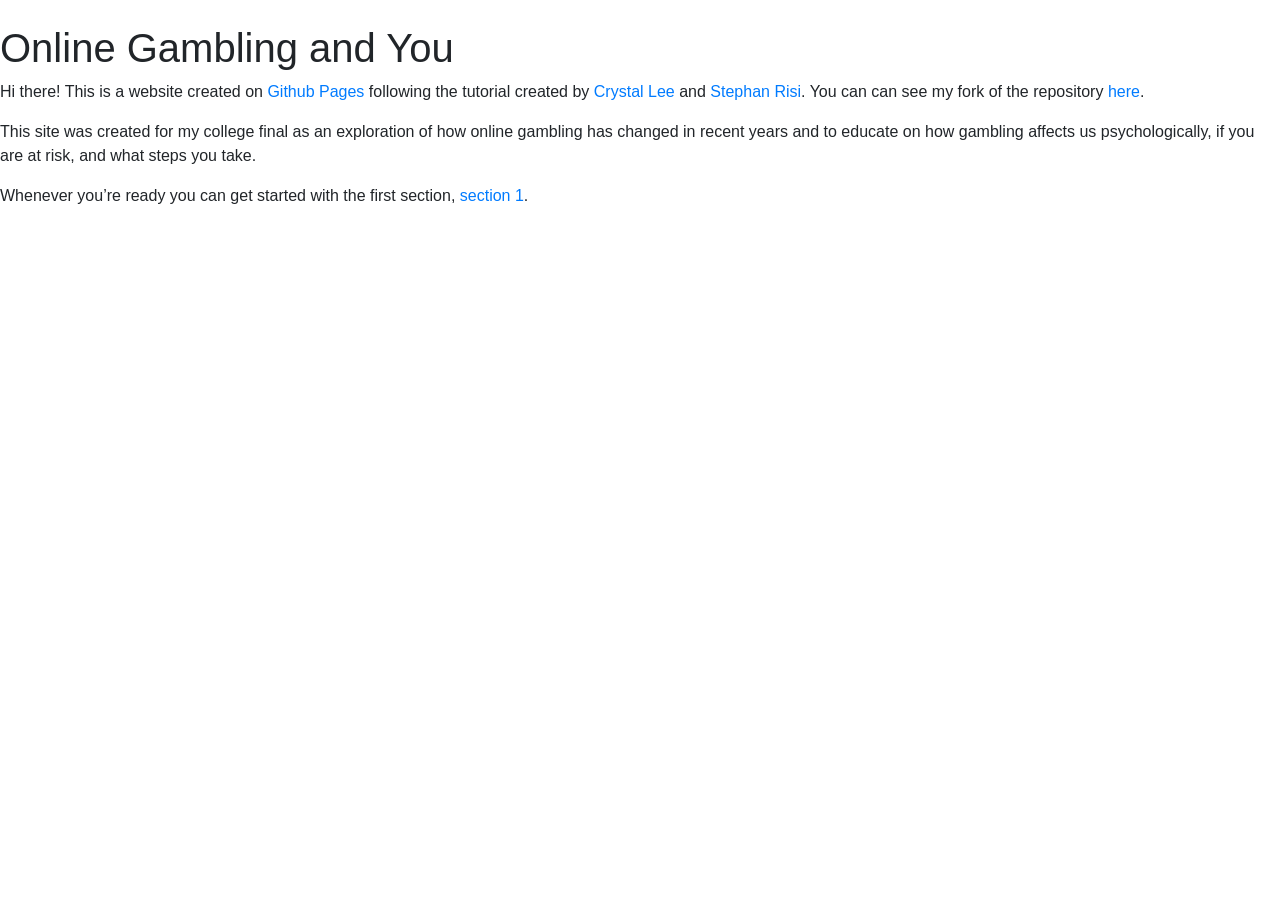
==== index.html @ c944c862 "Updated page 1 body paragraphs html" ====
<!DOCTYPE html>
<html lang="en">


<!--The head contains metadata about our page and it's the place where we can load css files (for -->
<!--styling) and javascript files.-->
<head>

    <meta name="author" content="Stephan Risi">
    <meta charset="utf-8">
    <!--<meta name="viewport" content="width=device-width, initial-scale=1, shrink-to-fit=no">-->

    <!-- Load JQuery and Bootstrap. They are javascript library that handle the layouting for us.-->
    <link rel="stylesheet" href="https://stackpath.bootstrapcdn.com/bootstrap/4.3.1/css/bootstrap.min.css" integrity="sha384-ggOyR0iXCbMQv3Xipma34MD+dH/1fQ784/j6cY/iJTQUOhcWr7x9JvoRxT2MZw1T" crossorigin="anonymous">
    <script src="https://code.jquery.com/jquery-3.4.1.min.js" integrity="sha256-CSXorXvZcTkaix6Yvo6HppcZGetbYMGWSFlBw8HfCJo=" crossorigin="anonymous"></script><script src="https://cdnjs.cloudflare.com/ajax/libs/popper.js/1.14.7/umd/popper.min.js" integrity="sha384-UO2eT0CpHqdSJQ6hJty5KVphtPhzWj9WO1clHTMGa3JDZwrnQq4sF86dIHNDz0W1" crossorigin="anonymous"></script>
    <script src="https://stackpath.bootstrapcdn.com/bootstrap/4.3.1/js/bootstrap.min.js" integrity="sha384-JjSmVgyd0p3pXB1rRibZUAYoIIy6OrQ6VrjIEaFf/nJGzIxFDsf4x0xIM+B07jRM" crossorigin="anonymous"></script>

    <!--Set the title for the page-->
    <title>Online Gambling and You</title>

    <!-- The nav bar remains the same for every page, so by defining it in only one file, we only
     need to edit it in one place when we make changes to it. -->
    <script> $(function(){$("#header").load("header.html");});</script>

    <!-- Import the css file, which defines how our website looks -->
    <link href="css/main.css" rel="stylesheet">

</head>


<!--We define the elements that we actually want to display in the body element-->
<body>

    <!--This element is a placeholder for the header with the navbar, which we load above-->
    <div id="header"></div>

    <!--a div (for division) defines a section of the page. By giving the div below (which contains-->
    <!--all of the text the class "column", we can control, for example, how large the borders to the-->
    <!--left and right of the page should be.-->
    <div class="column">
        <!--And with that, we can finally display the actual text on the website:-->

        <!--h1 stands for heading 1, the largest kind of header. You can add smaller headings with h2, h3 etc.-->
﻿       <h1>Online Gambling and You</h1>

        <!--p stands for paragraph, the main text building blocks we're working with.-->
        <p>Hi there! This is a website created on

            <!--This is a link. It contains the website we link to as a href (hypertext reference)-->
            <!--as well as the clickable link text. Here, we're linking to pages.github.com and display -->
            <!--the term Github Pages-->
            <!-- Here's how links work generally: <a href="website-we-link.to">Clickable link text</a>-->
            <a href="https://pages.github.com/">Github Pages</a>

            following the tutorial created by <a href="http://web.mit.edu/crystall/www/">Crystal Lee</a> and
            <a href="http://stanford.edu/~risi/">Stephan Risi</a>. You can can see my fork of the repository 
            <a href="https://github.com/Dajustus99/Dajustus99.github.io">here</a>.
        </p>

        <p>
           This site was created for my college final as an exploration of how online gambling has changed in recent
            years and to educate on how gambling affects us psychologically, if you are at risk, and what steps you 
            take.
        </p>

        <p>
            Whenever you’re ready you can get started with the first section,
            <a href="setup.html">section 1</a>.
        </p>

    </div>
</body>
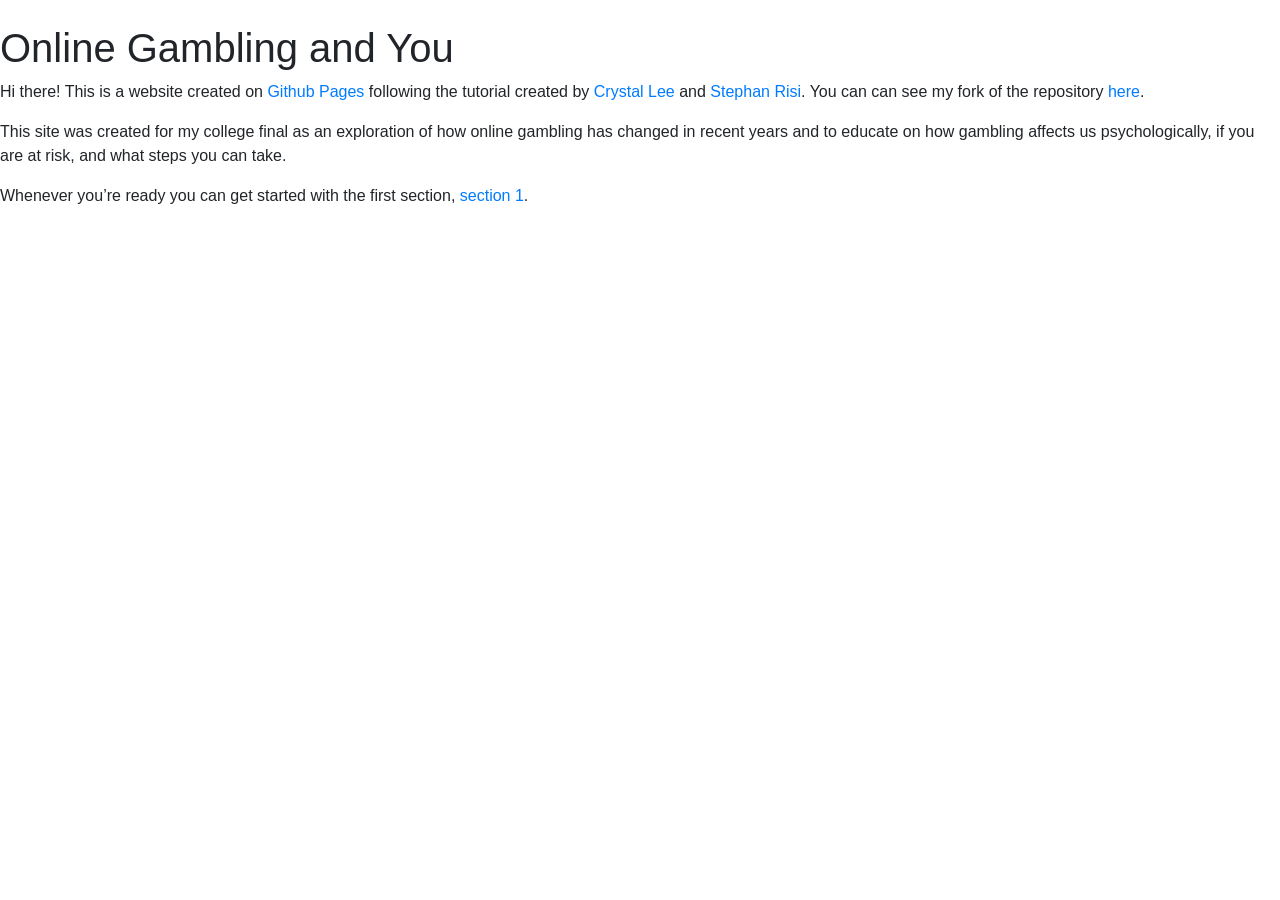
==== commit 14f5e94a: "Update index.html" ====
--- a/index.html
+++ b/index.html
@@ -59,7 +59,7 @@
 
         <p>
            This site was created for my college final as an exploration of how online gambling has changed in recent
-            years and to educate on how gambling affects us psychologically, if you are at risk, and what steps you 
+            years and to educate on how gambling affects us psychologically, if you are at risk, and what steps you can 
             take.
         </p>
 
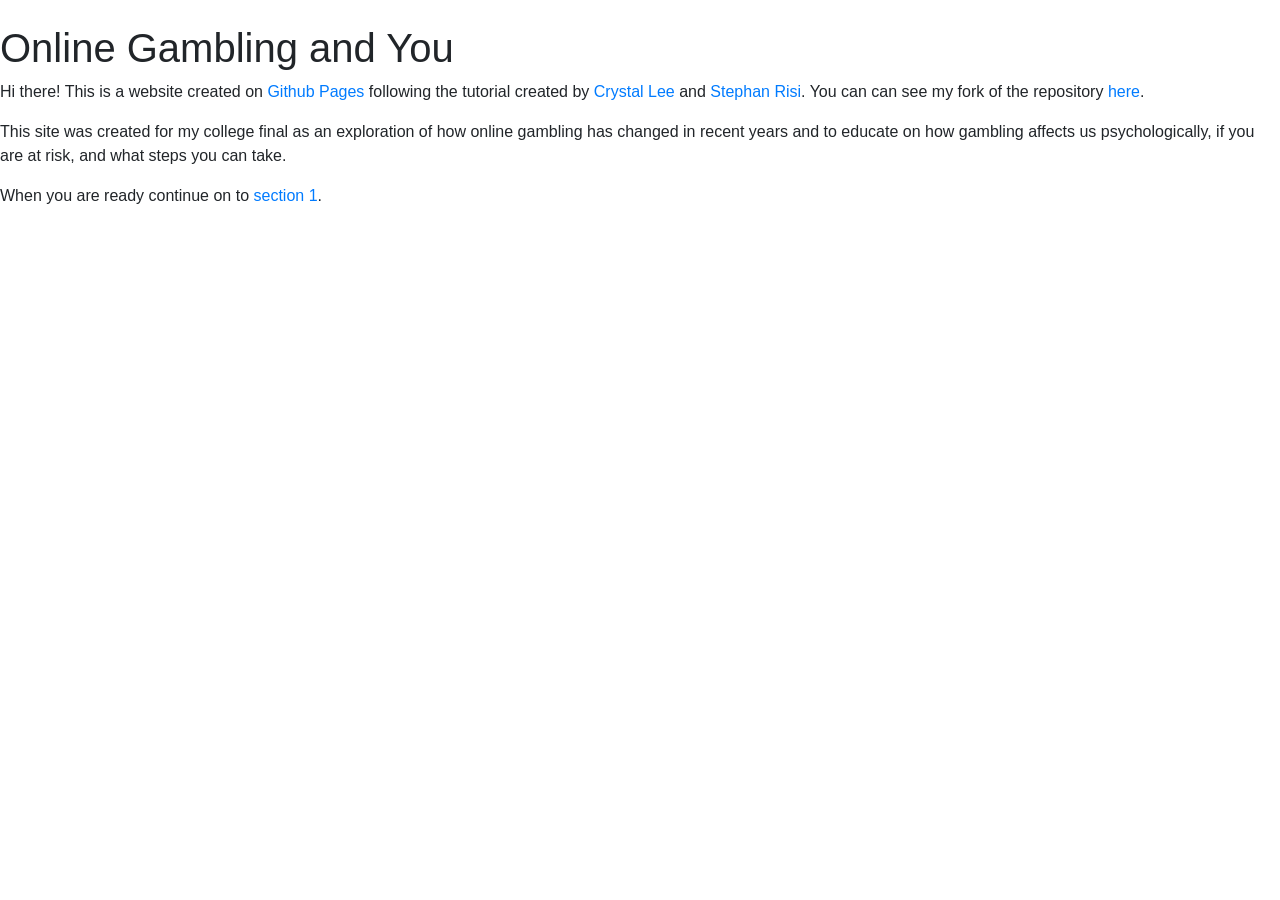
==== commit beac233c: "Update index.html" ====
--- a/index.html
+++ b/index.html
@@ -64,7 +64,7 @@
         </p>
 
         <p>
-            Whenever you’re ready you can get started with the first section,
+            When you are ready continue on to
             <a href="setup.html">section 1</a>.
         </p>
 
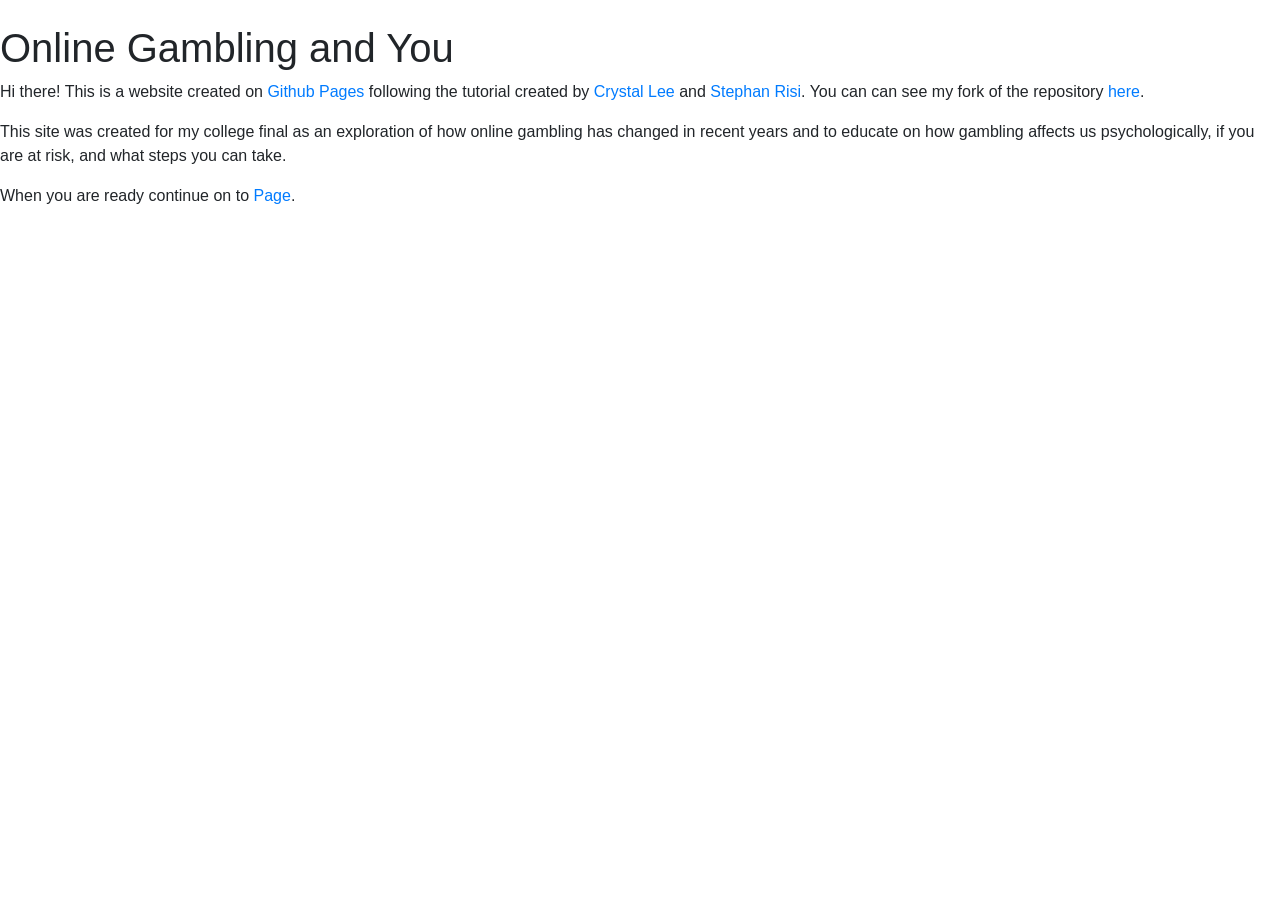
==== commit 3f22577e: "Update index.html" ====
--- a/index.html
+++ b/index.html
@@ -65,7 +65,7 @@
 
         <p>
             When you are ready continue on to
-            <a href="setup.html">section 1</a>.
+            <a href="Page2.html">Page</a>.
         </p>
 
     </div>
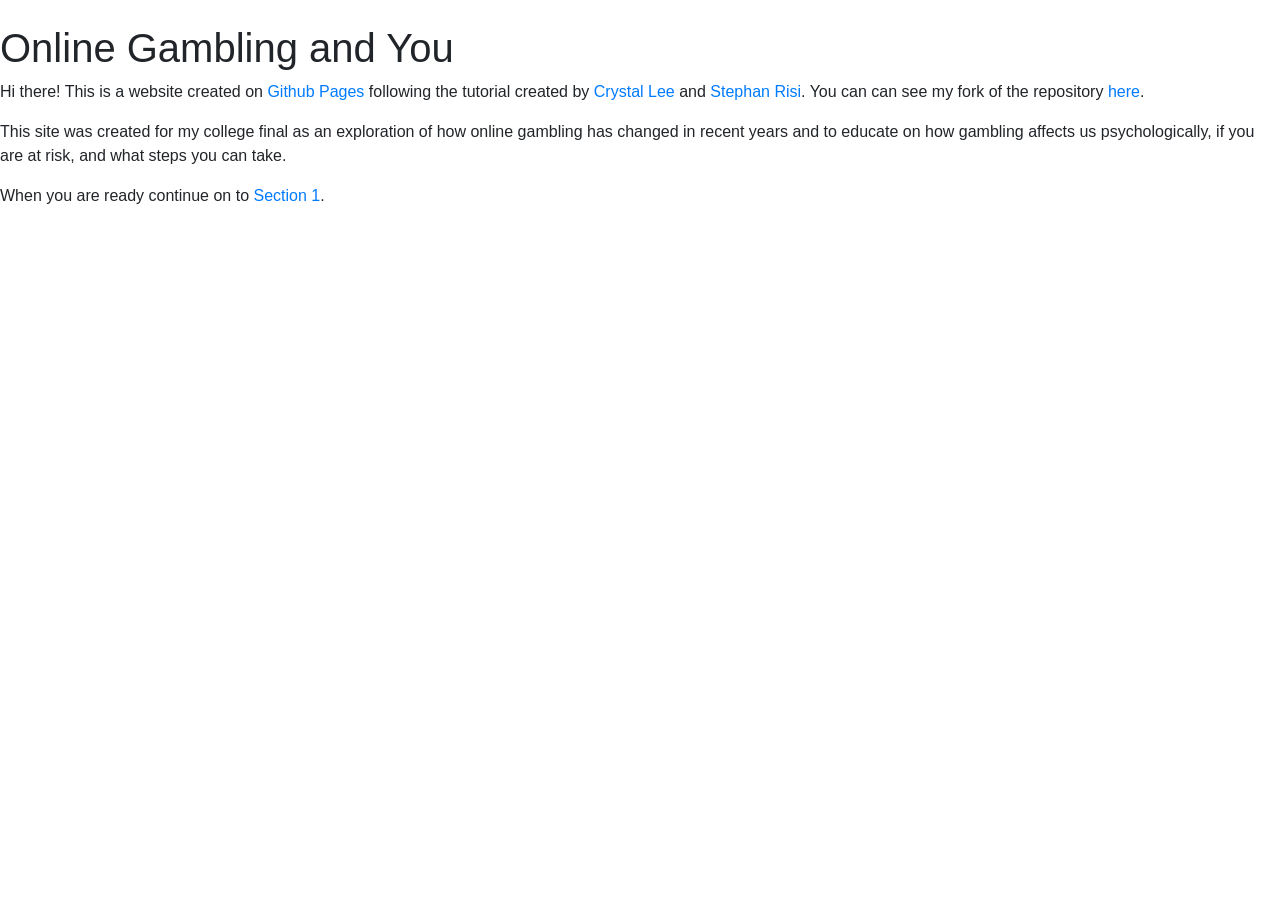
==== commit 0025da9e: "Update index.html" ====
--- a/index.html
+++ b/index.html
@@ -65,7 +65,7 @@
 
         <p>
             When you are ready continue on to
-            <a href="Page2.html">Page</a>.
+            <a href="Section1.html">Section 1</a>.
         </p>
 
     </div>
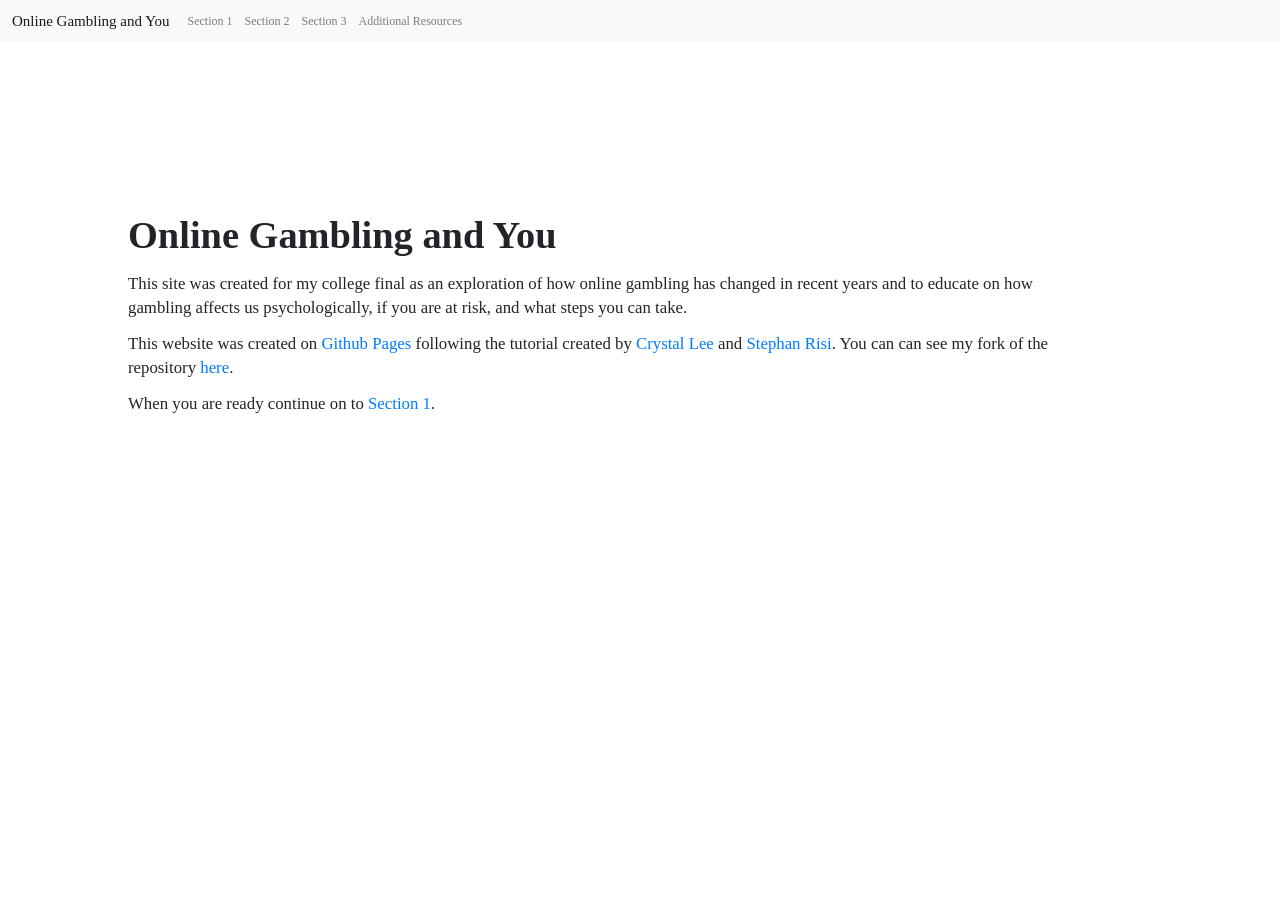
==== commit 0c82987b: "Rename splash.html to index.html" ====
--- a/index.html
+++ b/index.html
@@ -1,55 +1,39 @@
 <!DOCTYPE html>
 <html lang="en">
 
-
-<!--The head contains metadata about our page and it's the place where we can load css files (for -->
-<!--styling) and javascript files.-->
 <head>
 
-    <meta name="author" content="Stephan Risi">
     <meta charset="utf-8">
-    <!--<meta name="viewport" content="width=device-width, initial-scale=1, shrink-to-fit=no">-->
 
-    <!-- Load JQuery and Bootstrap. They are javascript library that handle the layouting for us.-->
     <link rel="stylesheet" href="https://stackpath.bootstrapcdn.com/bootstrap/4.3.1/css/bootstrap.min.css" integrity="sha384-ggOyR0iXCbMQv3Xipma34MD+dH/1fQ784/j6cY/iJTQUOhcWr7x9JvoRxT2MZw1T" crossorigin="anonymous">
     <script src="https://code.jquery.com/jquery-3.4.1.min.js" integrity="sha256-CSXorXvZcTkaix6Yvo6HppcZGetbYMGWSFlBw8HfCJo=" crossorigin="anonymous"></script><script src="https://cdnjs.cloudflare.com/ajax/libs/popper.js/1.14.7/umd/popper.min.js" integrity="sha384-UO2eT0CpHqdSJQ6hJty5KVphtPhzWj9WO1clHTMGa3JDZwrnQq4sF86dIHNDz0W1" crossorigin="anonymous"></script>
     <script src="https://stackpath.bootstrapcdn.com/bootstrap/4.3.1/js/bootstrap.min.js" integrity="sha384-JjSmVgyd0p3pXB1rRibZUAYoIIy6OrQ6VrjIEaFf/nJGzIxFDsf4x0xIM+B07jRM" crossorigin="anonymous"></script>
 
-    <!--Set the title for the page-->
     <title>Online Gambling and You</title>
 
-    <!-- The nav bar remains the same for every page, so by defining it in only one file, we only
-     need to edit it in one place when we make changes to it. -->
     <script> $(function(){$("#header").load("header.html");});</script>
-
-    <!-- Import the css file, which defines how our website looks -->
+    
     <link href="css/main.css" rel="stylesheet">
 
 </head>
 
-
-<!--We define the elements that we actually want to display in the body element-->
 <body>
 
-    <!--This element is a placeholder for the header with the navbar, which we load above-->
     <div id="header"></div>
 
-    <!--a div (for division) defines a section of the page. By giving the div below (which contains-->
-    <!--all of the text the class "column", we can control, for example, how large the borders to the-->
-    <!--left and right of the page should be.-->
     <div class="column">
-        <!--And with that, we can finally display the actual text on the website:-->
 
-        <!--h1 stands for heading 1, the largest kind of header. You can add smaller headings with h2, h3 etc.-->
+
 ﻿       <h1>Online Gambling and You</h1>
 
-        <!--p stands for paragraph, the main text building blocks we're working with.-->
-        <p>Hi there! This is a website created on
+        <p>
+           This site was created for my college final as an exploration of how online gambling has changed in recent
+            years and to educate on how gambling affects us psychologically, if you are at risk, and what steps you can 
+            take.
+        </p>
+        
+        <p>This website was created on
 
-            <!--This is a link. It contains the website we link to as a href (hypertext reference)-->
-            <!--as well as the clickable link text. Here, we're linking to pages.github.com and display -->
-            <!--the term Github Pages-->
-            <!-- Here's how links work generally: <a href="website-we-link.to">Clickable link text</a>-->
             <a href="https://pages.github.com/">Github Pages</a>
 
             following the tutorial created by <a href="http://web.mit.edu/crystall/www/">Crystal Lee</a> and
@@ -57,11 +41,7 @@
             <a href="https://github.com/Dajustus99/Dajustus99.github.io">here</a>.
         </p>
 
-        <p>
-           This site was created for my college final as an exploration of how online gambling has changed in recent
-            years and to educate on how gambling affects us psychologically, if you are at risk, and what steps you can 
-            take.
-        </p>
+
 
         <p>
             When you are ready continue on to
--- a/css/main.css
+++ b/css/main.css
@@ -0,0 +1,46 @@
+html {
+  font-size: 75%; /* font-size 1em = 10px on default browser settings */
+}
+
+body {
+    padding-top: 150px;
+    font-family: et-book, Palatino, "Palatino Linotype", "Palatino LT STD", "Book Antiqua", Georgia, serif;
+}
+
+.column {
+    display: flex;
+    flex-direction: column;
+    padding-left: 10%;
+    padding-right: 10%;
+    max-width: 100rem;
+    padding-bottom: 10%;
+}
+
+.font_arial {
+    font-family: arial, sans-serif;
+}
+
+h1 {
+    font-weight: 700;
+    margin-top: 4rem;
+    margin-bottom: 1.5rem;
+    font-size: 3.2rem;
+    line-height: 1;
+}
+
+h2 {
+    padding-top: 30px;
+}
+
+p {
+    font-family: verdana;
+    font-size: 1.4rem;
+    line-height: 2rem;
+}
+
+img {
+    max-width: 100%;
+    height: auto;
+    padding-top: 50px;
+    padding-bottom: 50px;
+}
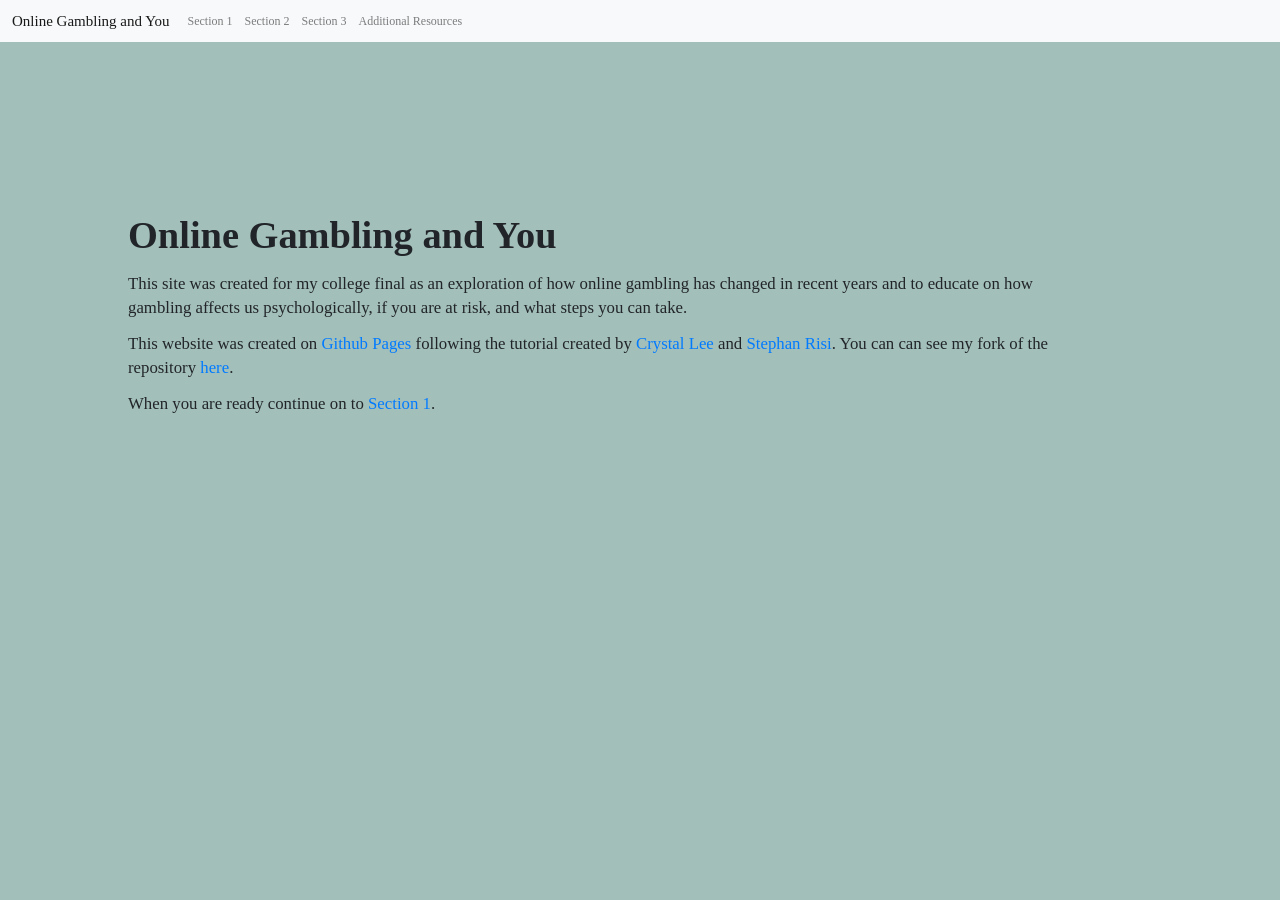
==== commit d06bb97e: "Update index.html" ====
--- a/index.html
+++ b/index.html
@@ -45,7 +45,7 @@
 
         <p>
             When you are ready continue on to
-            <a href="Section1.html">Section 1</a>.
+            <a href="page1.html">Section 1</a>.
         </p>
 
     </div>
--- a/css/main.css
+++ b/css/main.css
@@ -5,6 +5,7 @@
 body {
     padding-top: 150px;
     font-family: et-book, Palatino, "Palatino Linotype", "Palatino LT STD", "Book Antiqua", Georgia, serif;
+    background-color: rgb(163, 191, 186);
 }
 
 .column {
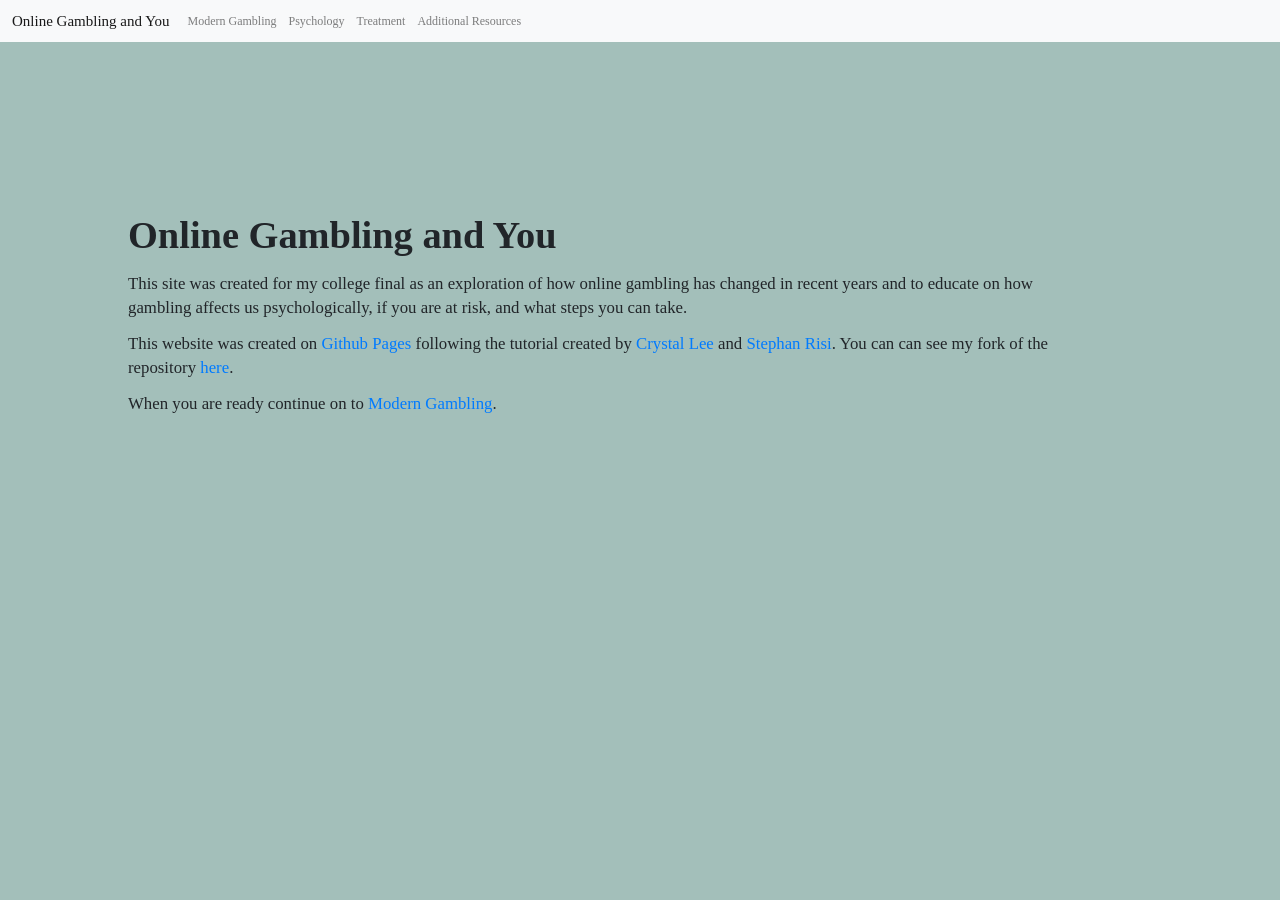
==== commit 6584e9ba: "Update index.html" ====
--- a/index.html
+++ b/index.html
@@ -45,7 +45,7 @@
 
         <p>
             When you are ready continue on to
-            <a href="page1.html">Section 1</a>.
+            <a href="page1.html">Modern Gambling</a>.
         </p>
 
     </div>
